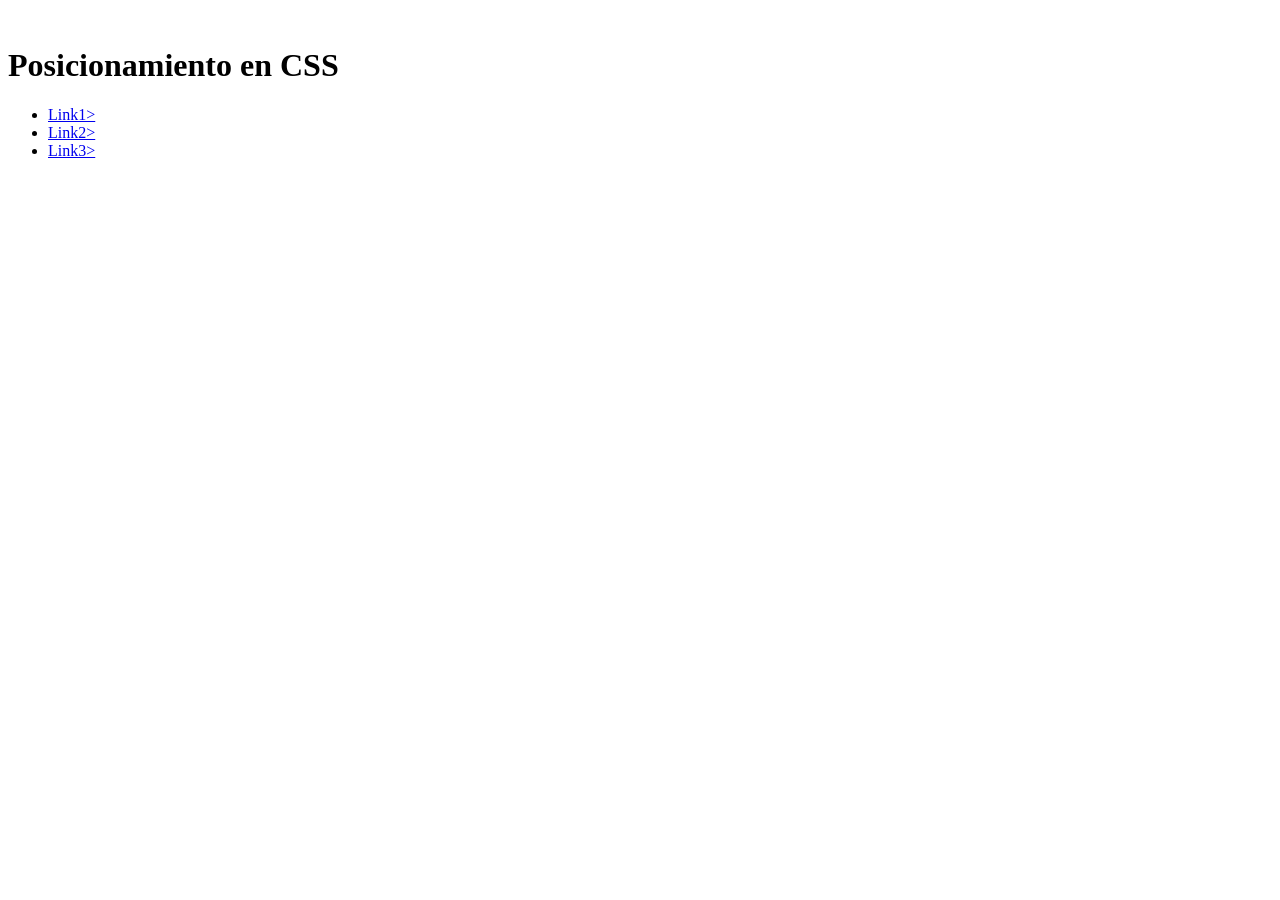
==== TAREAS-PW1-2027-1/tarea14/index.html @ 09774929 "Agrega tarea 12: estilos a enlaces y listas" ====
<!DOCTYPE html>
<html lang="en">
<head>
    <meta charset="UTF-8">
    <meta name="viewport" content="width=device-width, initial-scale=1.0">
    <title>Possicionamineto CSS</title>
    <meta name="author" content="Estrella Montiel Lemus">
    <link rel="stylesheet" href="css/estilos.css">
</head>
<body>
    <header id="encabezado">
        <section class="logo">
            <img src="" alt="">  
        </section>
        <h1>Posicionamiento en CSS</h1>
        <nav id="navegacion">
            <ul>
                <li><a href="#">Link1></a></li>
                <li><a href="#">Link2></a></li>
                <li><a href="#">Link3></a></li>
            </ul>
        </nav>
    </header>
    <main id="elementos-posicionados">
        <section>
            <img src="" alt="">
        </section>

        <section>
            <img src="" alt="">
        </section>

        <section>
            <img src="" alt="">
        </section>       

    </main>
</body>
</html>
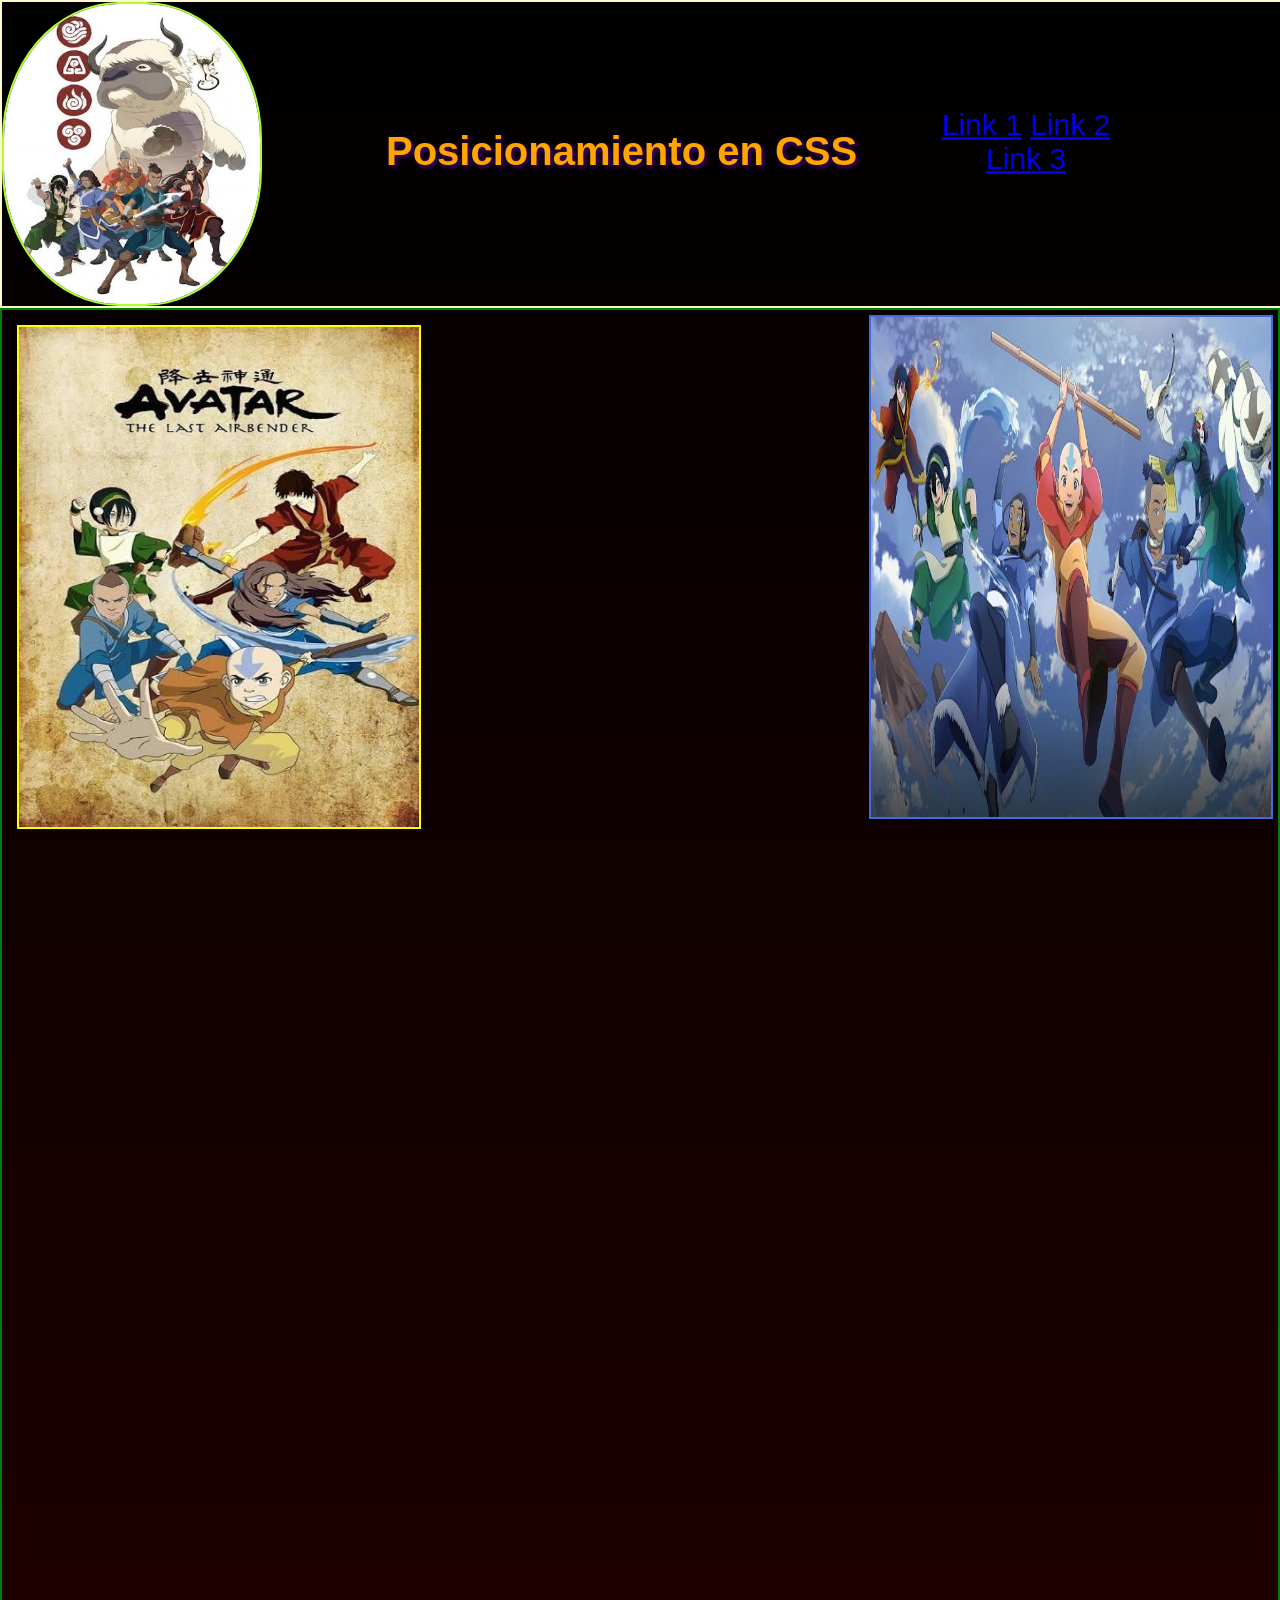
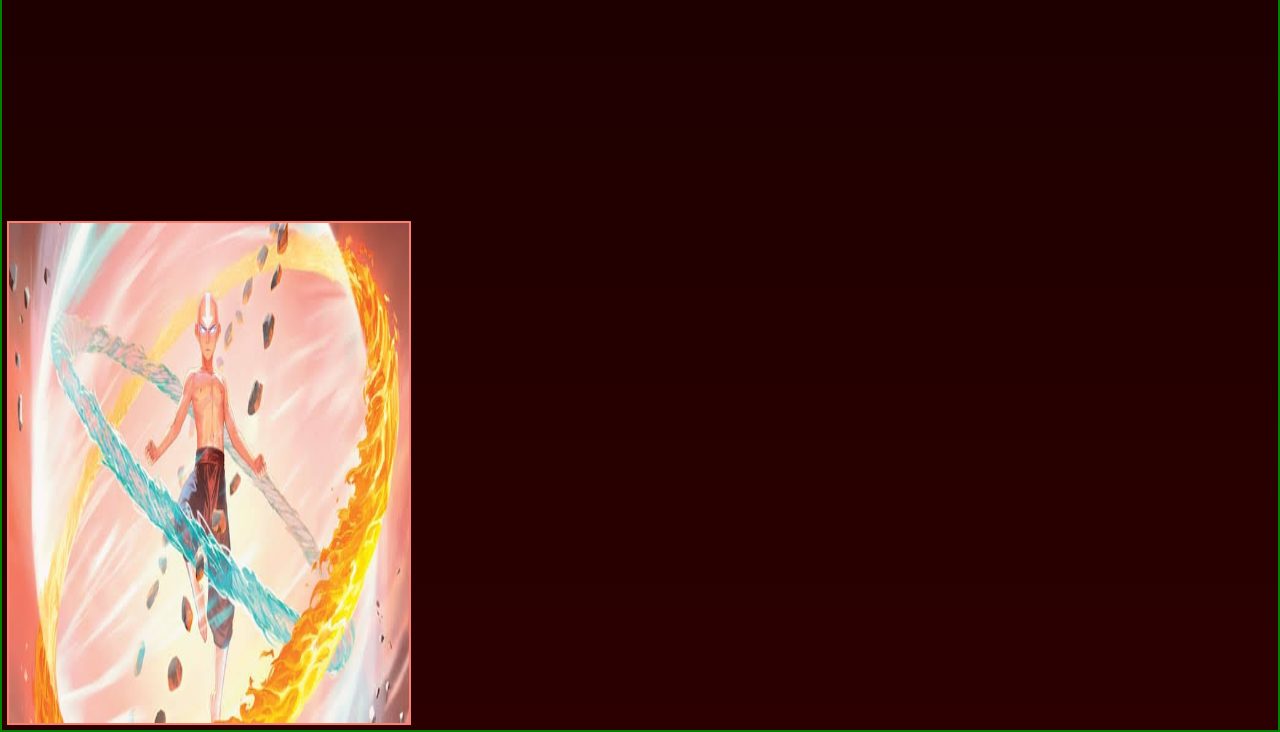
==== commit 5491aa0d: "Agrega tarea 13" ====
--- a/TAREAS-PW1-2027-1/tarea14/index.html
+++ b/TAREAS-PW1-2027-1/tarea14/index.html
@@ -3,37 +3,38 @@
 <head>
     <meta charset="UTF-8">
     <meta name="viewport" content="width=device-width, initial-scale=1.0">
-    <title>Possicionamineto CSS</title>
-    <meta name="author" content="Estrella Montiel Lemus">
-    <link rel="stylesheet" href="css/estilos.css">
+    <title>Posicionamiento  CSS</title>
+    <meta name="author" content="Aldrick Alejandro Miranda Baltazar">
+    <link rel="stylesheet" type="text/css" href="css/estilos.css">
 </head>
 <body>
     <header id="encabezado">
         <section class="logo">
-            <img src="" alt="">  
+            <img src="imagenes/images5.jpg" alt="imagen">
         </section>
         <h1>Posicionamiento en CSS</h1>
         <nav id="navegacion">
             <ul>
-                <li><a href="#">Link1></a></li>
-                <li><a href="#">Link2></a></li>
-                <li><a href="#">Link3></a></li>
+                <li><a href="#">Link 1</a></li>
+                <li><a href="#">Link 2</a></li>
+                <li><a href="#">Link 3</a></li>
             </ul>
         </nav>
     </header>
     <main id="elementos-posicionados">
-        <section>
-            <img src="" alt="">
+        <section class="imagen">
+            <img src="imagenes/images.jpg" alt="">
         </section>
-
-        <section>
-            <img src="" alt="">
+        <section class="imagen1">
+            <img src="imagenes/images1.jpg" alt="">
         </section>
-
-        <section>
-            <img src="" alt="">
-        </section>       
-
+        <section class="imagen2">
+            <img src="imagenes/images 2.jpg" alt="">
+        </section>
+        <section class="imagen3">
+            <img src="imagenes/images3.jpg" alt="">
+        </section>
+        
     </main>
 </body>
 </html>
--- a/TAREAS-PW1-2027-1/tarea14/css/estilos.css
+++ b/TAREAS-PW1-2027-1/tarea14/css/estilos.css
@@ -0,0 +1,158 @@
+html {
+    font-size: 10px; /* 1rem = 10px */
+}
+
+body {
+    font-family: Verdana, Geneva, Tahoma, sans-serif;
+    padding: 0;
+    margin: 0;
+    background-image: linear-gradient(to bottom, black, rgb(44,0 , 0));
+    color: orange;
+}
+
+#encabezado {
+    border: 0.2rem solid lemonchiffon;
+    font-size: 2rem;
+    position: sticky;
+    width: 100%;
+    z-index: 5;
+    top: 0;
+
+}
+
+.logo {
+    border: 0.2rem solid greenyellow;
+    border-radius: 45%;
+    width: 20%;
+    height: 30rem;
+  }
+
+.logo img {
+    width: 100%;
+    height: 100%;
+    border-radius: 45%;
+
+}
+
+#encabezado h1 {
+    text-align: center;
+    text-shadow: 0.2rem 0.2rem 0.5rem indigo;
+    position: absolute;
+    top: 10rem;
+    left: 30%;
+}
+
+#navegacion ul {
+    list-style-type: none;
+    padding-left: 0;
+    position: absolute;
+    top: 25%;
+    right: 10%;
+    border: 0.2 rem solid red;
+    width: 20%;
+    text-align: center;
+    font-size: 3rem;
+}
+
+#navegacion ul li{
+    display: inline-block;
+}
+
+#elementos-posicionados {
+    border: 0.2rem solid green;
+    padding: 1rem;
+    height: 200rem;
+    position: relative;
+    
+}
+
+.imagen {
+    border: 0.2rem solid yellow;
+    width: 40rem;
+    height: 50rem;
+    margin: 0.5rem;
+    position: sticky;
+    top: 15rem;
+    
+}
+.imagen img{
+
+    width: 100%;
+    height: 100%;
+}
+
+.imagen1 {
+    border: 0.2rem solid royalblue;
+    width: 40rem;
+    height: 50rem;
+    margin: 0.5rem;
+    position: absolute;
+    top: 0rem;
+    right: 0rem;
+    z-index: 2;
+}
+.imagen1 img{
+
+    width: 100%;
+    height: 100%;
+}
+
+.imagen2 {
+    border: 0.2rem solid salmon;
+    width: 40rem;
+    height: 50rem;
+    margin: 0.5rem;
+    position: absolute;
+    bottom: 0rem;
+    left: 0rem;
+    z-index: 2;
+
+}
+
+.imagen2 img{
+
+    width: 100%;
+    height: 100%;
+}
+
+.imagen3 {
+    border: 0.2rem solid salmon;
+    width: 40rem;
+    height: 50rem;
+    margin: 0.5rem;
+    position: absolute;
+    bottom: 0rem;
+    left: 0rem;
+
+}
+
+.imagen3 img{
+
+    width: 100%;
+    height: 100%;
+}
+
+/*consultas a medios medias queries)
+sirve para definir los estilos a elementos HTML. segun eñ tamaño
+de la pantalla de nuestro dispositivo, graacias a esra se posiciona una herramienta que nos sirve para la 
+creacion de paginas responsivas o adaptables 
+si se definen varias consultas de medios, se deben poner en forma descendente segun la medida del dipositivo
+moviles (480px), tabletts (480-960px), pc(960px-120px)*/
+
+@media  and (max-width:1250px) {
+
+    #encabezado h1 {
+    left: 25%;
+    font-size: 3rem;
+}
+
+.logo {
+   
+    height: 27rem;
+  }
+
+.logo {
+   
+    height: 22rem;
+  }
+}
